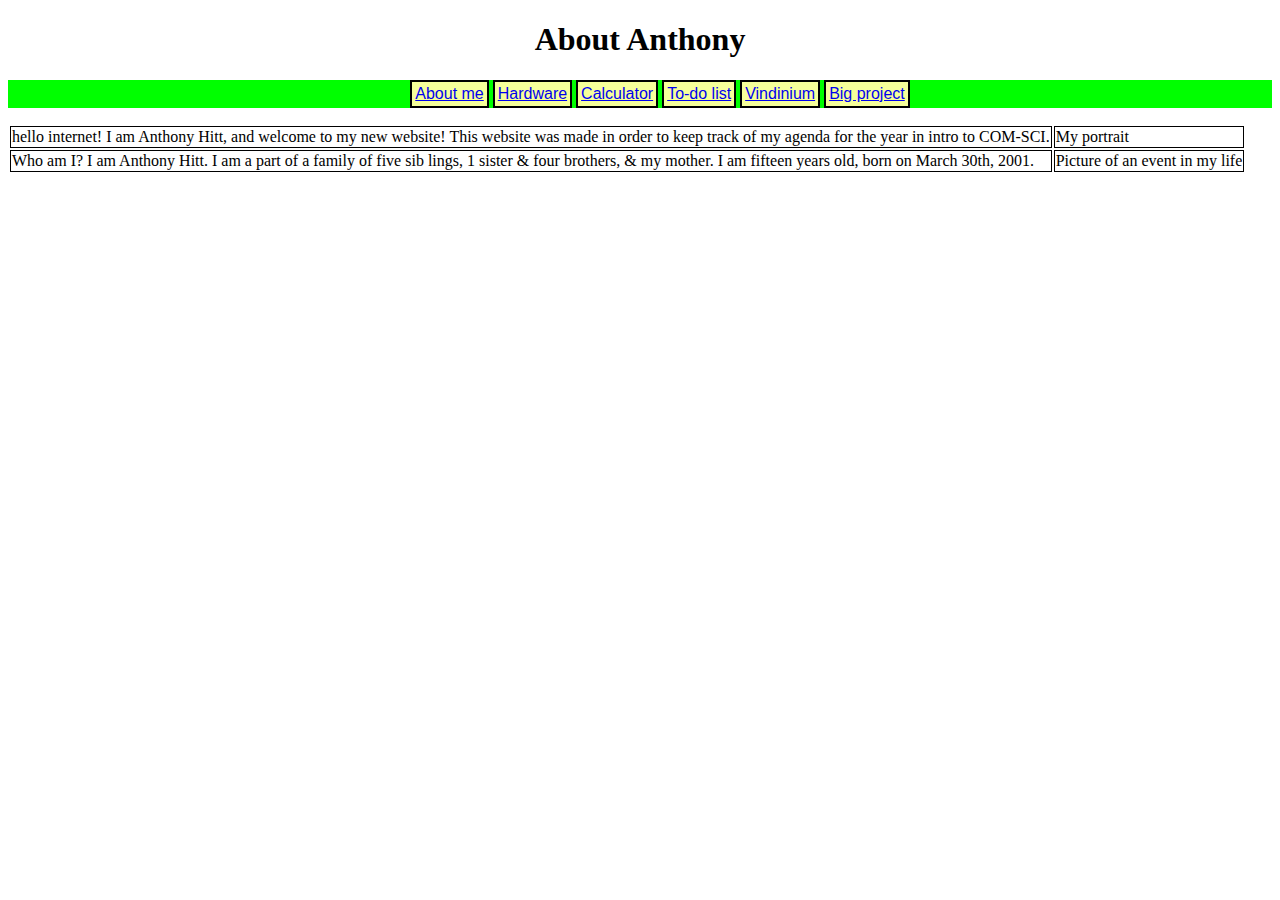
==== index.html @ 9619d8d4 "first commit" ====
<!DOCTYPE html>
<html>
<head>
    <title>
    </title>
    <head>
        <link rel="stylesheet" href="navbar.css" type="text/css"></link>
    </head>
    <body>
    <h1> About Anthony</h1>
    <style>
        a {
            font-family:arial;
        }
        td {
            border: 1px solid black;
        }
        
    </style>
    
     <ul id="navbar">
    <li><a href=index.html>About me</a> </li>
    <li><a href="hardware.html"> Hardware</a> </li>
    <li><a href="Calc.html"> Calculator</a></li>
    <li><a href="Todo.html"> To-do list</a> </li>
    <li><a href="Vindinium.html"> Vindinium</a></li>
    <li><a href="BigProject.html"> Big project</a> </li>
    </ul>
    
   <table>
       <tr>
           <td>
              hello internet! I am Anthony Hitt, and welcome to my new website! This website was made
              in order to keep track of my agenda for the year in intro to COM-SCI.
           </td>
           <td>
               My portrait
           </td>
       </tr>
       <tr>
           <td>
               Who am I? I am Anthony Hitt. I am a part of a family of five sib
               lings, 1 sister & four brothers, & my mother. I am fifteen years old, born on March 30th, 2001. 
           </td>
           <td>
               Picture of an event in my life
           </td>
       </tr>
   </table>
    </body>
</html>
---- navbar.css ----
h1 {
    text-align:center;
    background-color:white;
}

#navbar {
    background-color:#00FF00;
    text-align:center;
}

#navbar > li {
    background-color:#F6FF9A;
    display:inline-block;
    padding:3px;
    border:2px solid black;
    color: red;
  /*  margin: 5px;*/
}
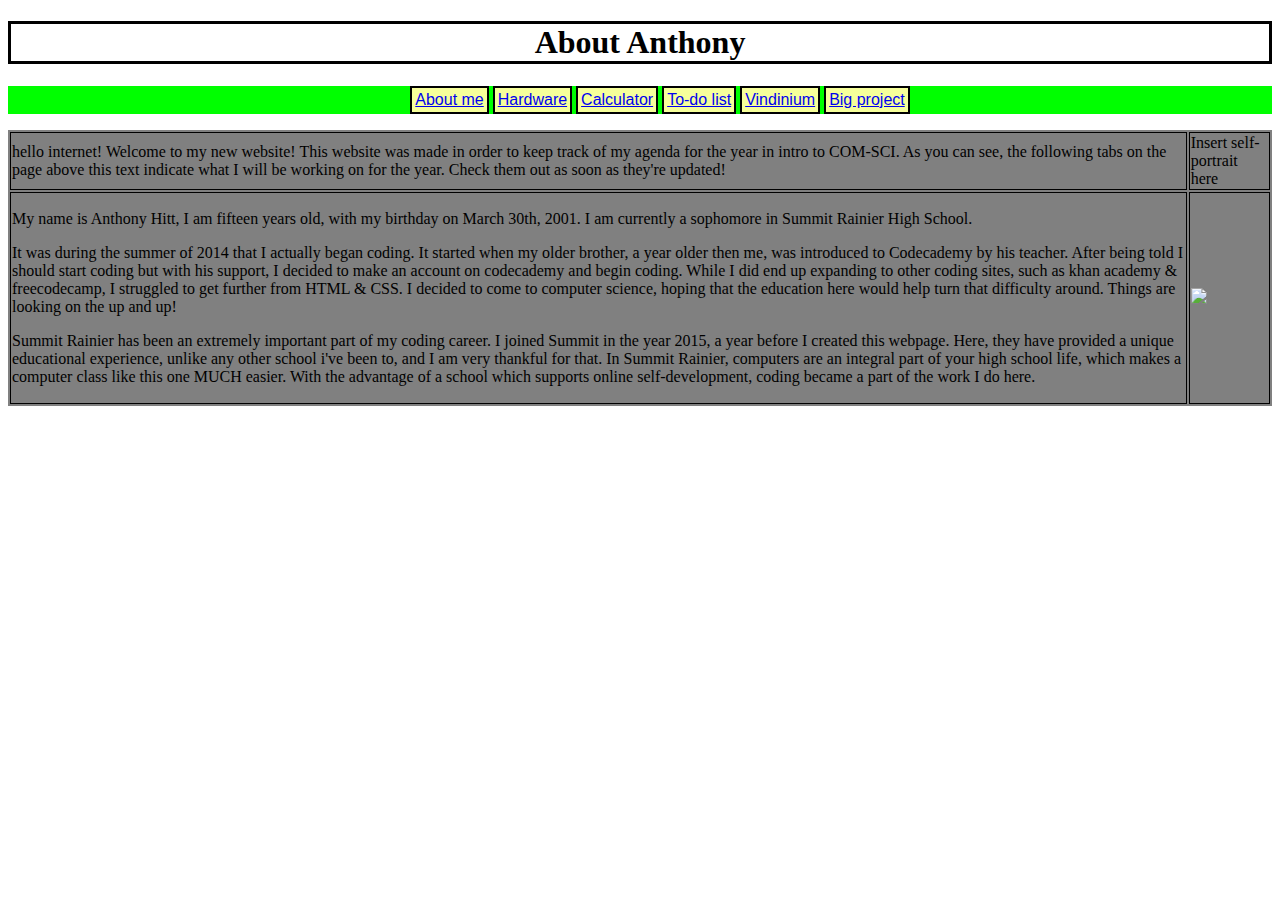
==== commit d3ae77eb: "update" ====
--- a/index.html
+++ b/index.html
@@ -30,20 +30,23 @@
    <table>
        <tr>
            <td>
-              hello internet! I am Anthony Hitt, and welcome to my new website! This website was made
-              in order to keep track of my agenda for the year in intro to COM-SCI.
+              hello internet! Welcome to my new website! This website was made
+              in order to keep track of my agenda for the year in intro to COM-SCI. As you can see, the following tabs on the page above this text indicate what I will be working on for the year. Check them out as soon as they're updated!
            </td>
            <td>
-               My portrait
+               Insert self-portrait here
            </td>
        </tr>
        <tr>
            <td>
-               Who am I? I am Anthony Hitt. I am a part of a family of five sib
-               lings, 1 sister & four brothers, & my mother. I am fifteen years old, born on March 30th, 2001. 
+               <p> My name is Anthony Hitt, I am fifteen years old, with my birthday on March 30th, 2001. I am currently a sophomore in Summit Rainier High School. </p>
+               <p>It was during the summer of 2014 that I actually began coding.
+               It started when my older brother, a year older then me, was introduced to Codecademy by his teacher. After being told I should start coding but with his support, I decided to make an account on codecademy and begin coding. While I did end up expanding to other coding sites, 
+               such as khan academy & freecodecamp, I struggled to get further from HTML & CSS. I decided to come to computer science, hoping that the education here would help turn that difficulty around. Things are looking on the up and up!</p>
+                              <p> Summit Rainier has been an extremely important part of my coding career. I joined Summit in the year 2015, a year before I created this webpage. Here, they have provided a unique educational experience, unlike any other school i've been to, and I am very thankful for that. In Summit Rainier, computers are an integral part of your high school life, which makes a computer class like this one MUCH easier. With the advantage of a school which supports online self-development, coding became a part of the work I do here.</p>
            </td>
            <td>
-               Picture of an event in my life
+               <img src="http://www.summitps.org/uploads/images/schoolpages/Rainier%20Mascot.png"/>
            </td>
        </tr>
    </table>
--- a/navbar.css
+++ b/navbar.css
@@ -1,6 +1,7 @@
 h1 {
     text-align:center;
     background-color:white;
+    border-style:solid;
 }
 
 #navbar {
@@ -15,4 +16,7 @@
     border:2px solid black;
     color: red;
   /*  margin: 5px;*/
+}
+table {
+    background-color:gray;
 }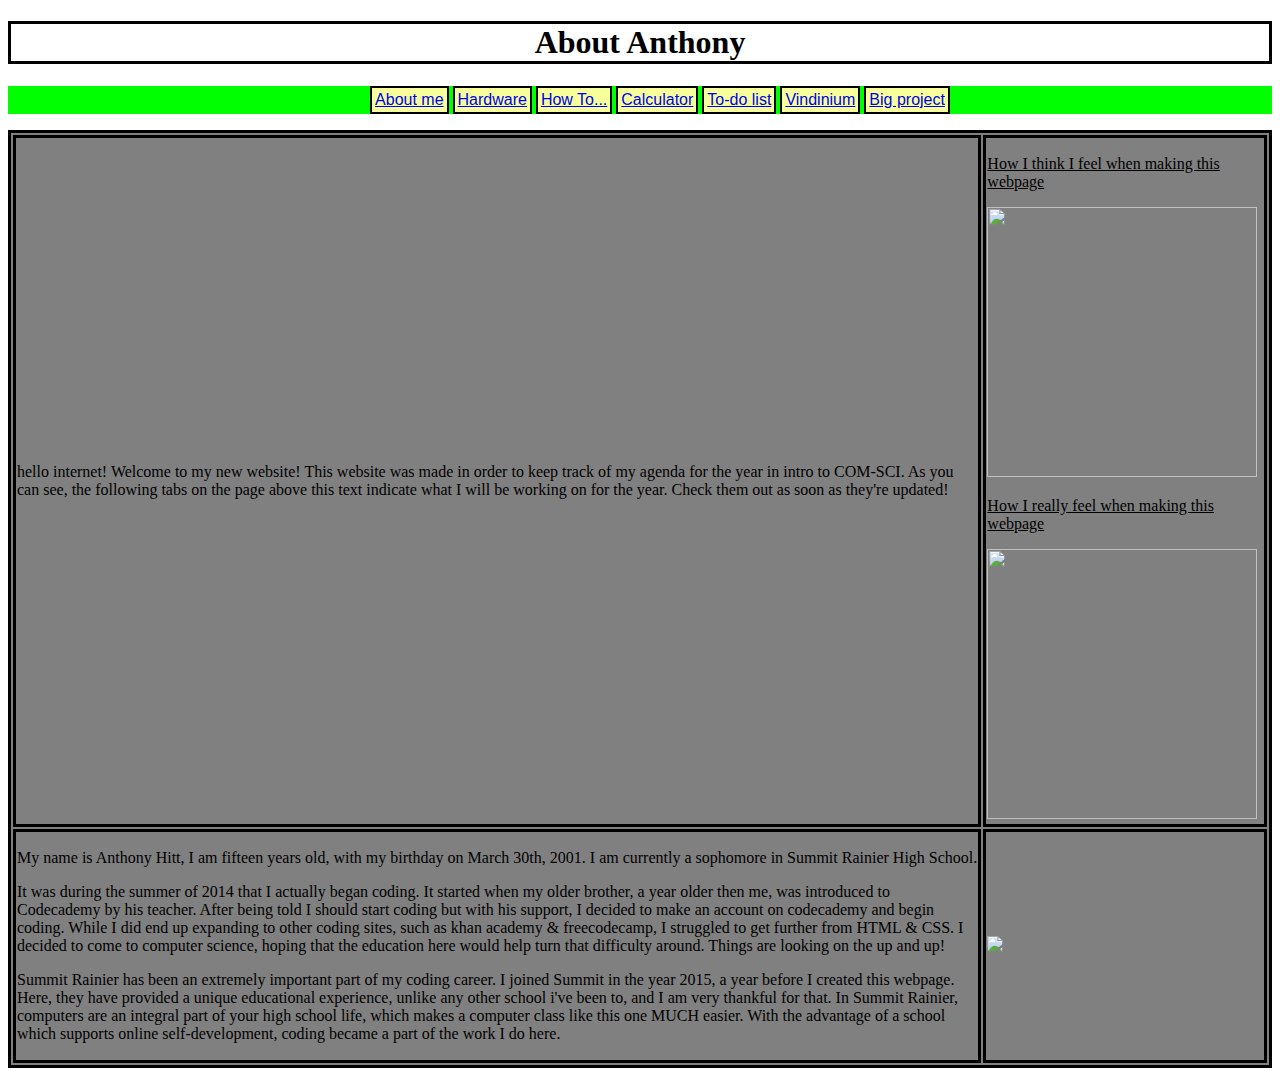
==== commit 8e7c8fd6: "update" ====
--- a/index.html
+++ b/index.html
@@ -12,8 +12,8 @@
         a {
             font-family:arial;
         }
-        td {
-            border: 1px solid black;
+         tr, td, table {
+            border: 3px solid black
         }
         
     </style>
@@ -21,6 +21,7 @@
      <ul id="navbar">
     <li><a href=index.html>About me</a> </li>
     <li><a href="hardware.html"> Hardware</a> </li>
+    <li><a href="howtohardware.html">How To...</a></li>
     <li><a href="Calc.html"> Calculator</a></li>
     <li><a href="Todo.html"> To-do list</a> </li>
     <li><a href="Vindinium.html"> Vindinium</a></li>
@@ -34,7 +35,11 @@
               in order to keep track of my agenda for the year in intro to COM-SCI. As you can see, the following tabs on the page above this text indicate what I will be working on for the year. Check them out as soon as they're updated!
            </td>
            <td>
-               Insert self-portrait here
+              <p><u>How I think I feel when making this webpage</u></p>
+               <img src="http://a4.files.biography.com/image/upload/c_fit,cs_srgb,dpr_1.0,h_1200,q_80,w_1200/MTIwNjA4NjMzNjg3ODAzNDA0.jpg" width="270" height="270"/>
+            <p><u>How I really feel when making this webpage</u></p>
+               <img src="http://s2.quickmeme.com/img/a6/a6c637782cc9dd309a544dfa3d3ccffc47eced9d876dda22cdd664d022cadcce.jpg" width="270" height="270"/>
+               
            </td>
        </tr>
        <tr>
--- a/navbar.css
+++ b/navbar.css
@@ -17,6 +17,7 @@
     color: red;
   /*  margin: 5px;*/
 }
-table {
-    background-color:gray;
-}+ table, tr, td {
+         background-color:gray;
+            border: 3px solid black
+        }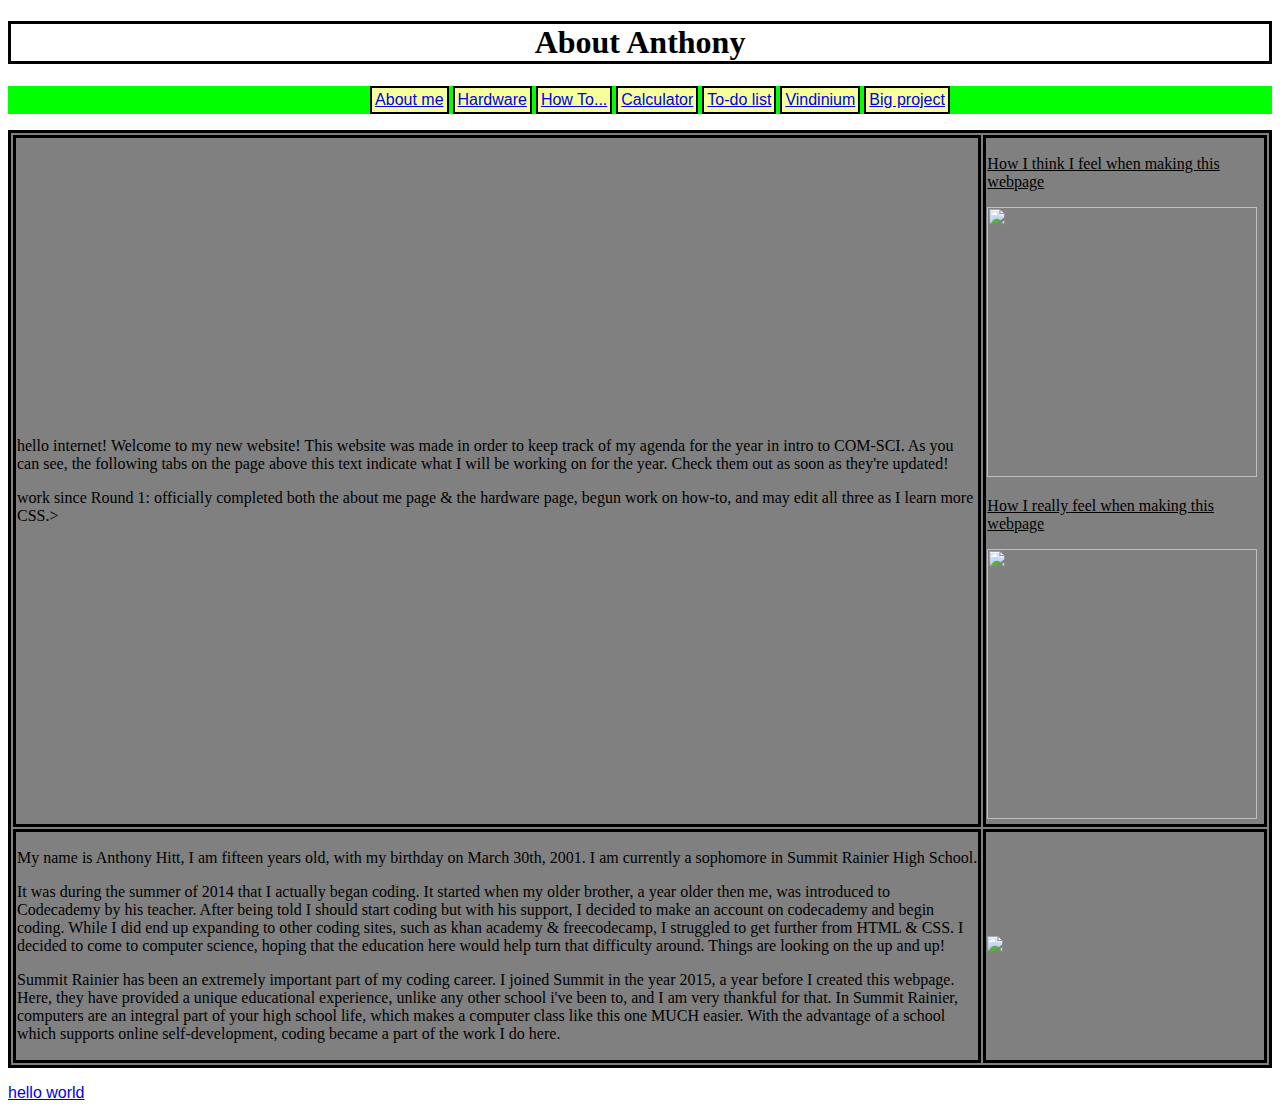
==== commit d79ed8d4: "update" ====
--- a/index.html
+++ b/index.html
@@ -27,12 +27,15 @@
     <li><a href="Vindinium.html"> Vindinium</a></li>
     <li><a href="BigProject.html"> Big project</a> </li>
     </ul>
+
     
    <table>
        <tr>
            <td>
-              hello internet! Welcome to my new website! This website was made
-              in order to keep track of my agenda for the year in intro to COM-SCI. As you can see, the following tabs on the page above this text indicate what I will be working on for the year. Check them out as soon as they're updated!
+             <p>hello internet! Welcome to my new website! This website was made
+              in order to keep track of my agenda for the year in intro to COM-SCI. As you can see, the following tabs on the page above this text indicate what I will be working on for the year. Check them out as soon as they're updated!</p>
+              
+              <p>work since Round 1: officially completed both the about me page & the hardware page, begun work on how-to, and may edit all three as I learn more CSS.></p>
            </td>
            <td>
               <p><u>How I think I feel when making this webpage</u></p>
@@ -55,5 +58,7 @@
            </td>
        </tr>
    </table>
+   
+   <p><a href="play.pokemonshowdown.com">hello world</a></p>
     </body>
 </html>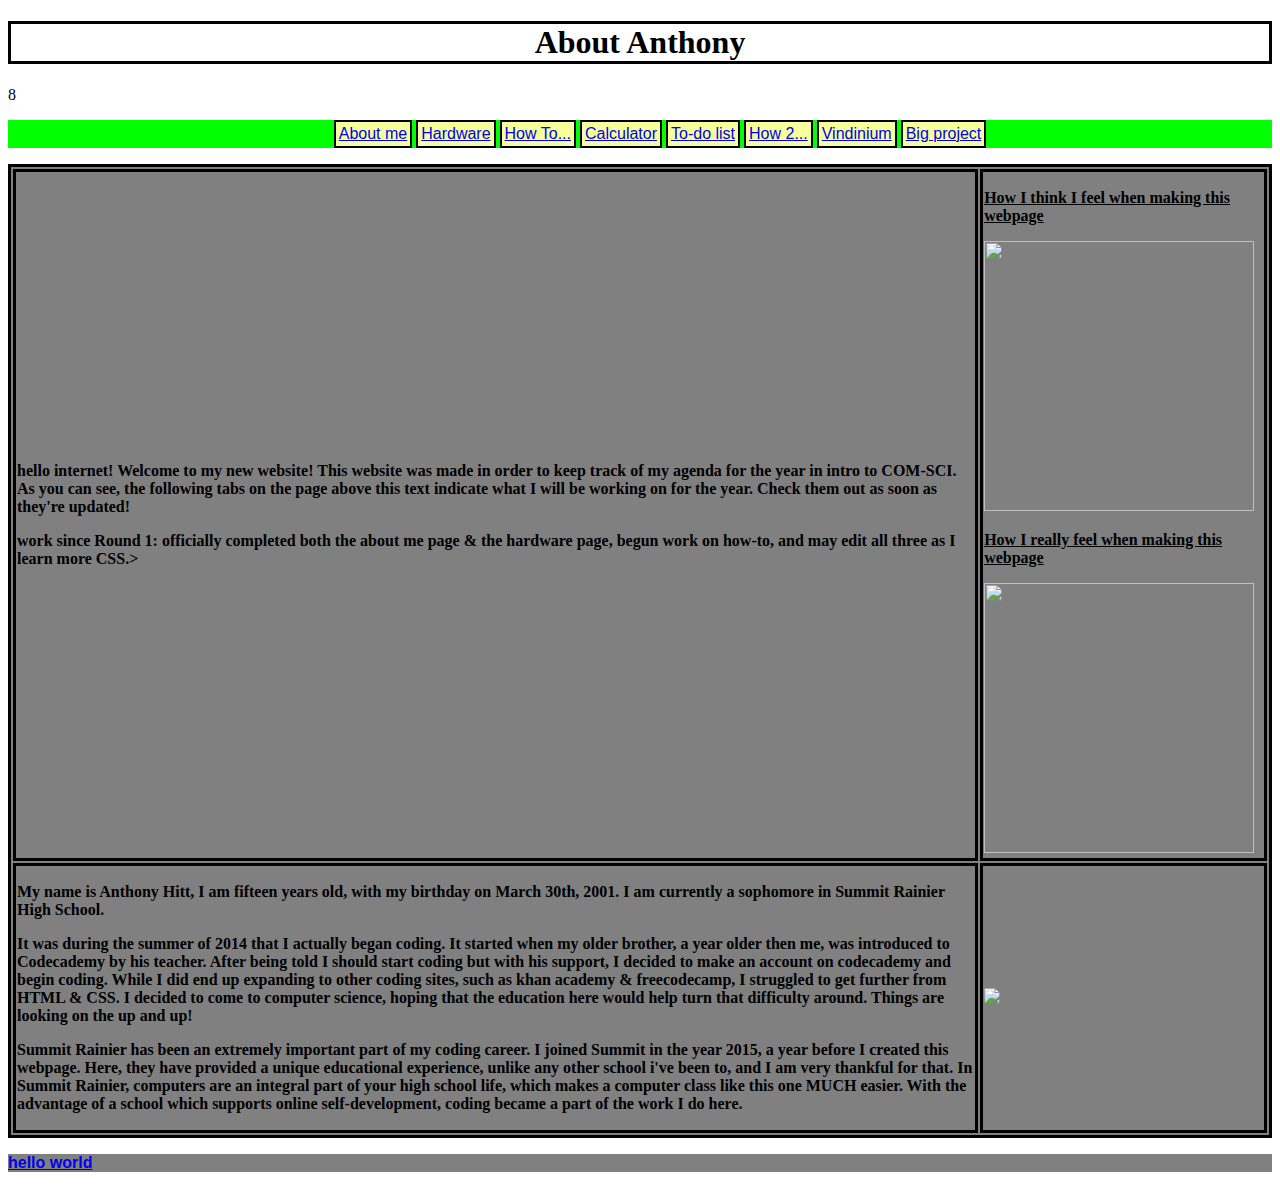
==== commit 5ffba154: "update" ====
--- a/index.html
+++ b/index.html
@@ -1,34 +1,37 @@
 <!DOCTYPE html>
 <html>
-<head>
-    <title>
-    </title>
     <head>
-        <link rel="stylesheet" href="navbar.css" type="text/css"></link>
+        <title> </title>
+                <link rel="stylesheet" href="navbar.css" type="text/css"></link>
+
     </head>
     <body>
-    <h1> About Anthony</h1>
-    <style>
+        <h1>About Anthony</h1>
+         
+          8   <style>
         a {
             font-family:arial;
         }
-         tr, td, table {
+        tr, td, table {
             border: 3px solid black
         }
-        
+        p {
+            background-color: gray;
+            font-weight:bold;
+        }
     </style>
     
-     <ul id="navbar">
+    <ul id="navbar">
     <li><a href=index.html>About me</a> </li>
     <li><a href="hardware.html"> Hardware</a> </li>
     <li><a href="howtohardware.html">How To...</a></li>
     <li><a href="Calc.html"> Calculator</a></li>
     <li><a href="Todo.html"> To-do list</a> </li>
+    <li><a href="HowTwo.html">How 2...</a></li>
     <li><a href="Vindinium.html"> Vindinium</a></li>
     <li><a href="BigProject.html"> Big project</a> </li>
     </ul>
-
-    
+  
    <table>
        <tr>
            <td>
